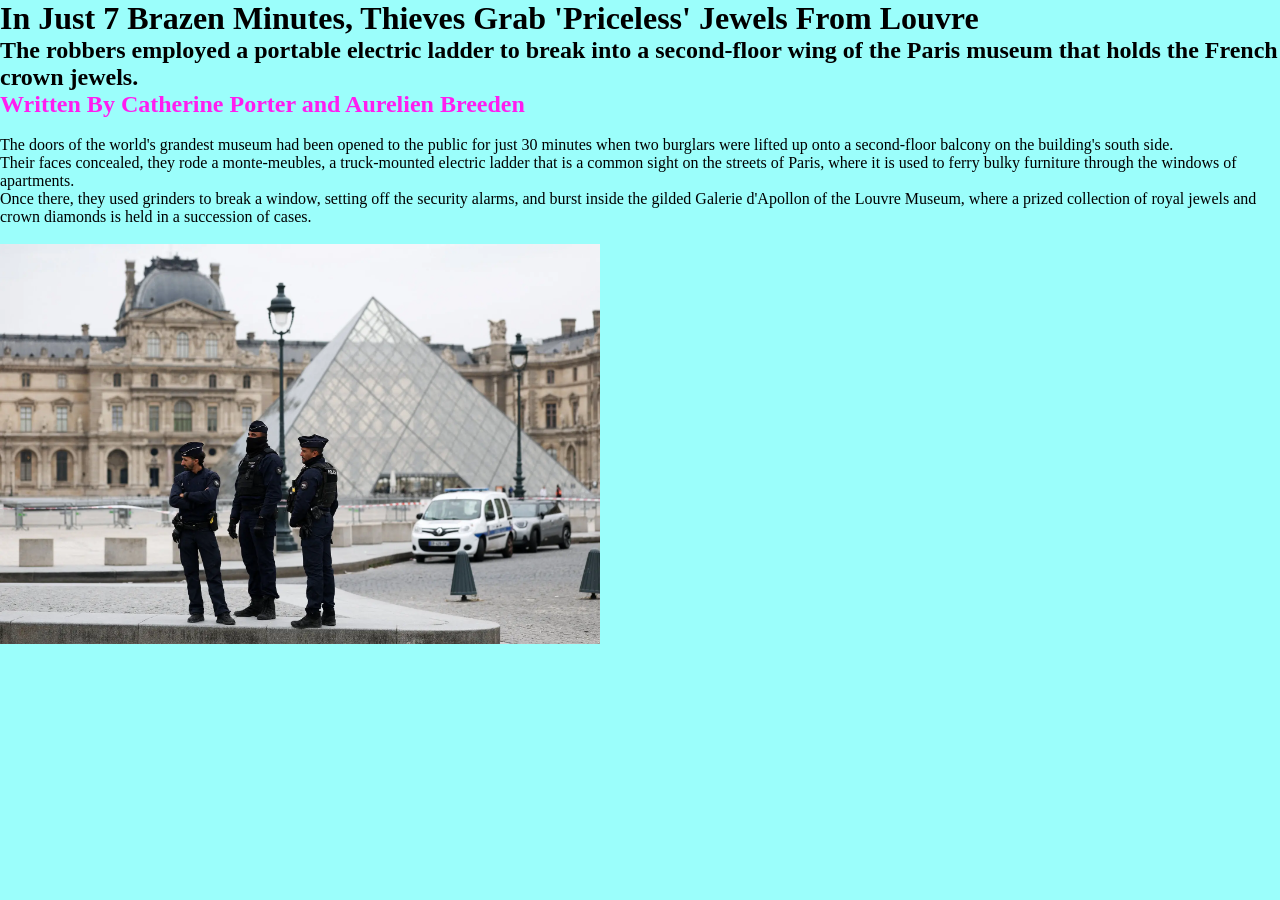
==== Lab_01/cw1.html @ 9c5ea855 "lab1" ====
<!DOCTYPE html>
<html lang="en">
  <head>
    <meta charset="UTF-8" />
    <meta name="viewport" content="width=device-width, initial-scale=1.0" />
    <title>Ćwiczenie 1</title>
    <link rel="stylesheet" href="style.css" />
  </head>
  <body style="background-color: rgb(155, 254, 251)">
    <h1>
      In Just 7 Brazen Minutes, Thieves Grab 'Priceless' Jewels From Louvre
    </h1>
    <h2>
      The robbers employed a portable electric ladder to break into a
      second-floor wing of the Paris museum that holds the French crown jewels.
    </h2>
    <h2 style="color: rgb(255, 29, 240)">
      Written By Catherine Porter and Aurelien Breeden
    </h2>
    <br />
    <p>
      The doors of the world's grandest museum had been opened to the public for
      just 30 minutes when two burglars were lifted up onto a second-floor
      balcony on the building's south side.
    </p>
    <p>
      Their faces concealed, they rode a monte-meubles, a truck-mounted electric
      ladder that is a common sight on the streets of Paris, where it is used to
      ferry bulky furniture through the windows of apartments.
    </p>
    <p>
      Once there, they used grinders to break a window, setting off the security
      alarms, and burst inside the gilded Galerie d'Apollon of the Louvre
      Museum, where a prized collection of royal jewels and crown diamonds is
      held in a succession of cases.
    </p>
    <br />
    <img src="louvre.webp" width="600px" />
  </body>
</html>
---- Lab_01/style.css ----
* {
  margin: 0;
  padding: 0;
  box-sizing: border-box;
}
.container1 {
  display: grid;
  grid-template-columns: repeat(2, 100px); /* Dwie kolumny dla wiersza 1 */
  gap: 10px;
  margin-top: 10px;
  margin-bottom: 10px;
}

.container2 {
  display: grid;
  grid-template-columns: repeat(3, 100px);
  gap: 10px;
  margin-bottom: 10px;
}

.square,
.img-replacement {
  width: 100px;
  height: 100px;
}
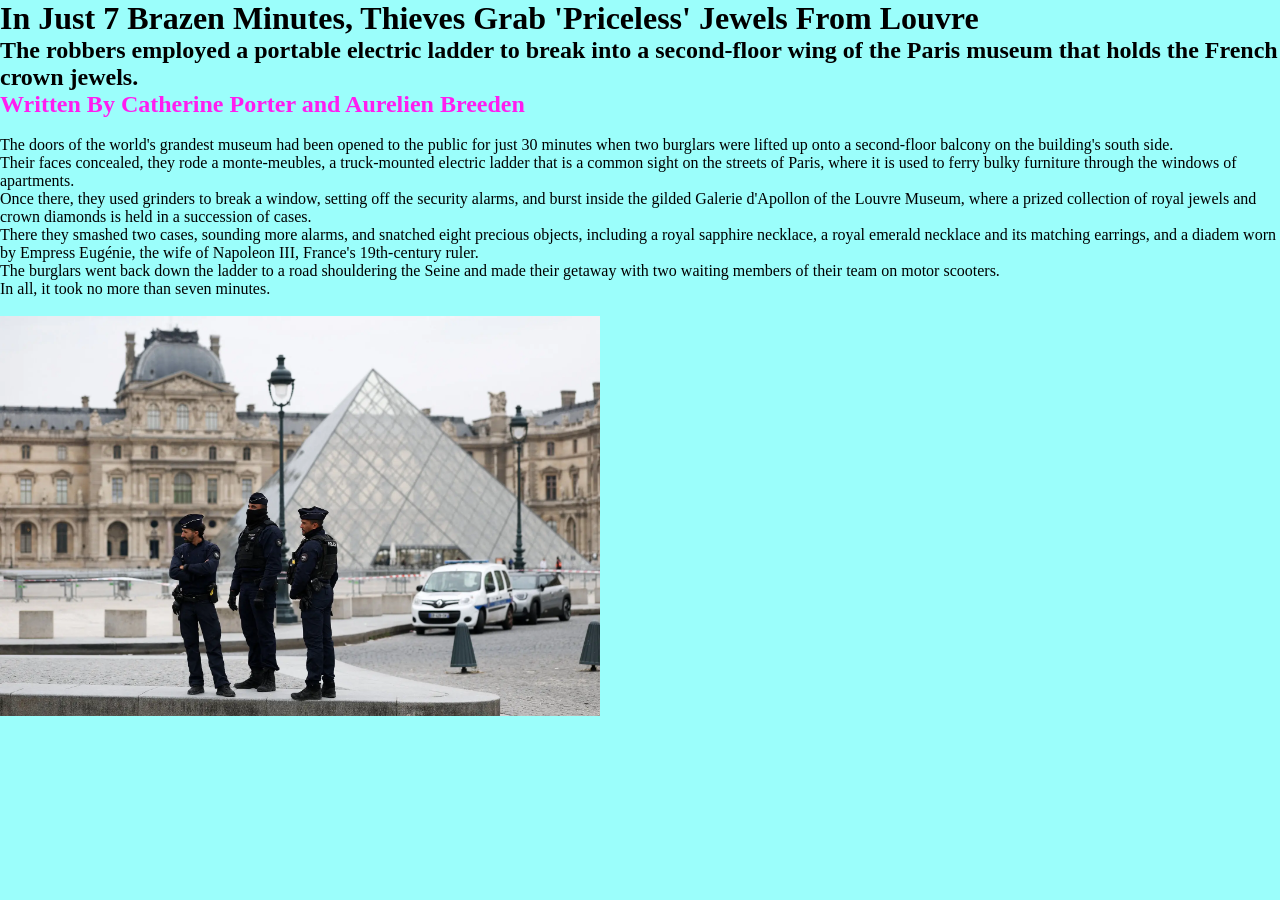
==== commit 0ced9b5d: "Lab_1 finished" ====
--- a/Lab_01/cw1.html
+++ b/Lab_01/cw1.html
@@ -34,7 +34,19 @@
       Museum, where a prized collection of royal jewels and crown diamonds is
       held in a succession of cases.
     </p>
+    <p>
+      There they smashed two cases, sounding more alarms, and snatched eight
+      precious objects, including a royal sapphire necklace, a royal emerald
+      necklace and its matching earrings, and a diadem worn by Empress Eugénie,
+      the wife of Napoleon III, France's 19th-century ruler.
+    </p>
+    <p>
+      The burglars went back down the ladder to a road shouldering the Seine and
+      made their getaway with two waiting members of their team on motor
+      scooters.
+    </p>
+    <p>In all, it took no more than seven minutes.</p>
     <br />
-    <img src="louvre.webp" width="600px" />
+    <img src="louvre.jpg" width="600px" />
   </body>
 </html>
--- a/Lab_01/style.css
+++ b/Lab_01/style.css
@@ -5,7 +5,7 @@
 }
 .container1 {
   display: grid;
-  grid-template-columns: repeat(2, 100px); /* Dwie kolumny dla wiersza 1 */
+  grid-template-columns: repeat(2, 100px);
   gap: 10px;
   margin-top: 10px;
   margin-bottom: 10px;
